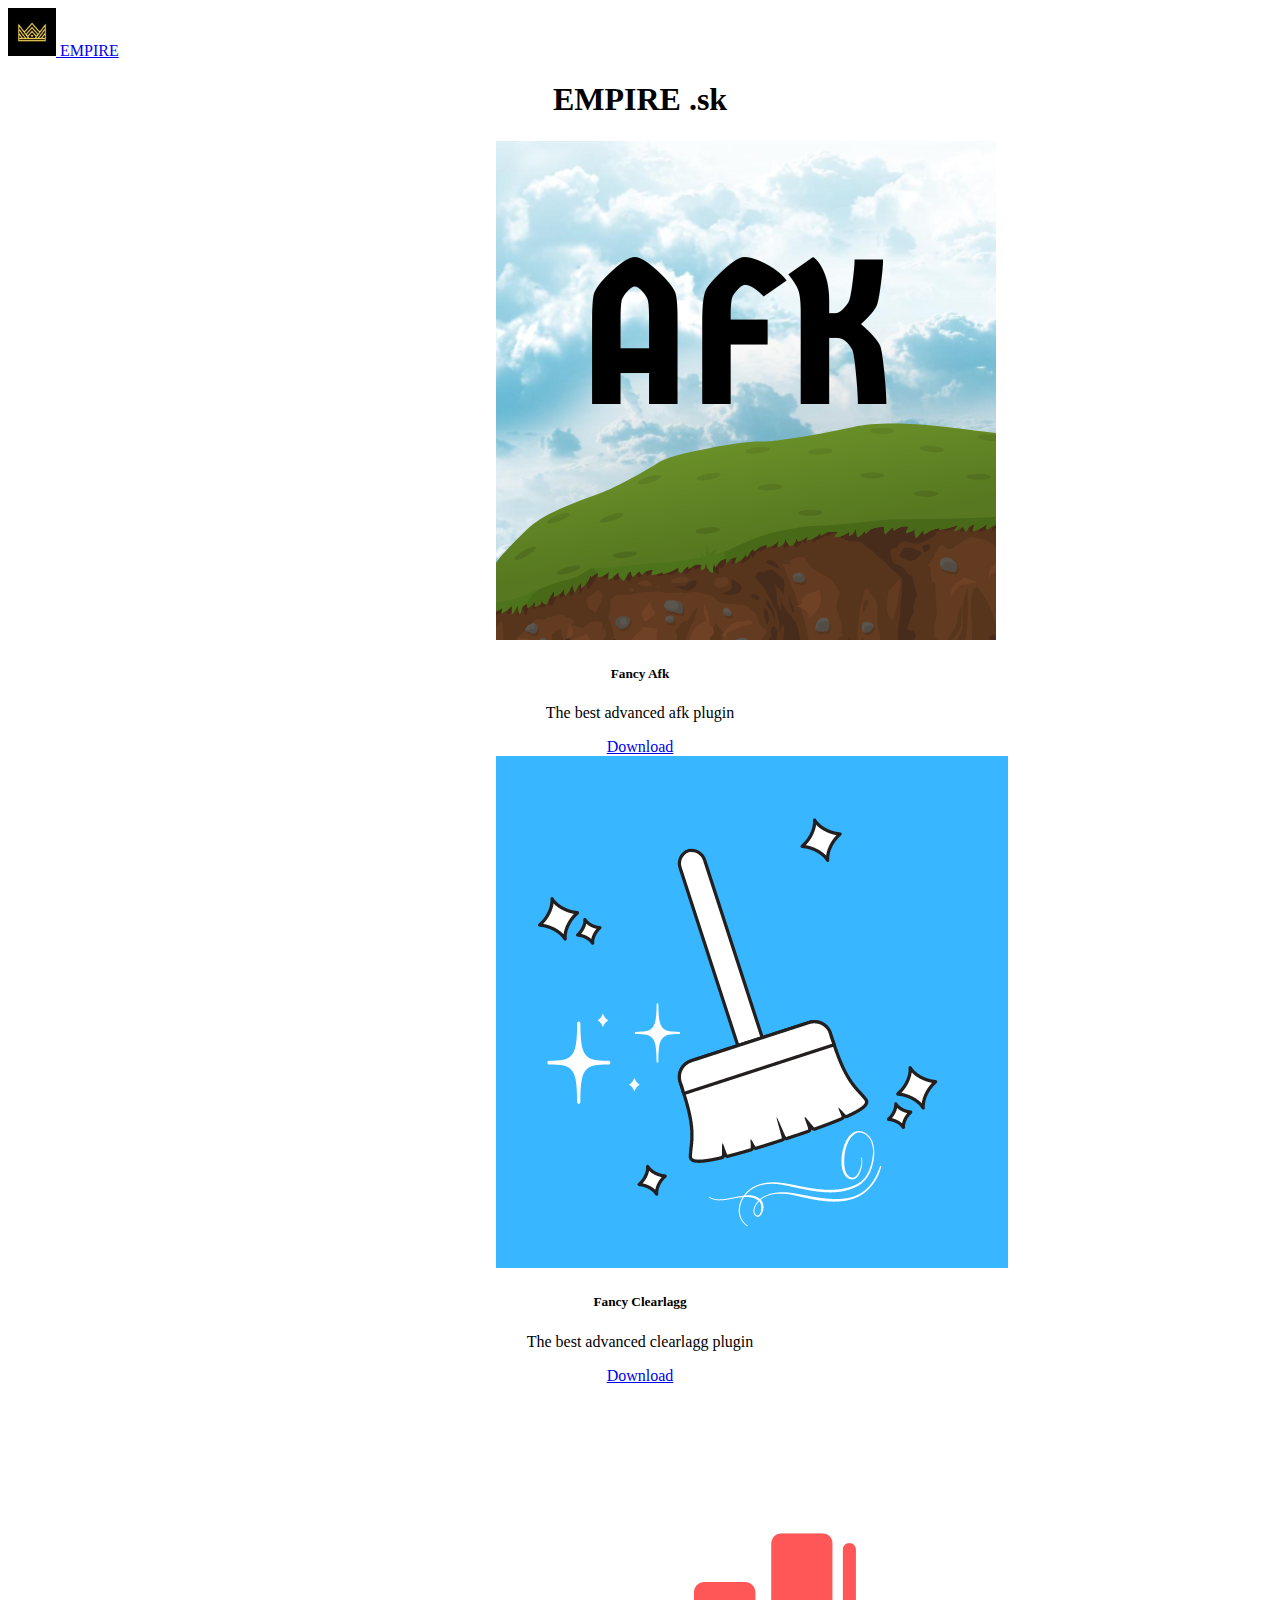
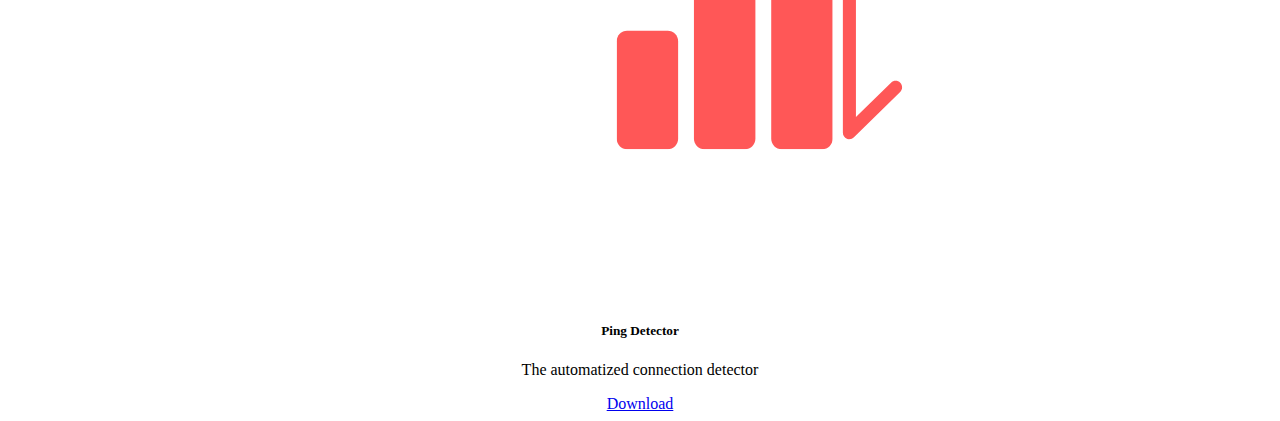
==== index.html @ e0a6edce "Add files via upload" ====
<!doctype html>
<html lang="en">
  <head>
    <meta charset="utf-8">
    <meta name="viewport" content="width=device-width, initial-scale=1">
    <title>Empire</title>
    <link href="https://cdn.jsdelivr.net/npm/bootstrap@5.3.0-alpha1/dist/css/bootstrap.min.css" rel="stylesheet" integrity="sha384-GLhlTQ8iRABdZLl6O3oVMWSktQOp6b7In1Zl3/Jr59b6EGGoI1aFkw7cmDA6j6gD" crossorigin="anonymous">
  </head>
  <body>

    <nav class="shadow-lg p-3 mb-5 bg-dark navbar navbar-dark bg-black">
        <div class="container-fluid">
          <a class="navbar-brand" href="#">
            <img src="./images/logo/empire.png" alt="Logo" width="48" height="48" class="d-inline-block align-text-center">
            EMPIRE
          </a>
        </div>
      </nav>
	  

      <center><h1 class="display-1"> EMPIRE .sk </h1> <center>
	  
	  
      
      <div class="container my-5 text-center" style="max-width: 580px;">
        </div>

		<div class="container">
		
		
		  <div class="row">
			<div class="col">
			  <div class="card" style="width: 18rem;">
				  <img src="./images/cards/AFK.png" class="card-img-top" alt="...">
				  <div class="card-body">
					<h5 class="card-title; shadow-sm p-3 mb-5 bg-body-tertiary rounded ">Fancy Afk</h5>
					<p class="card-text">The best advanced afk plugin</p>
					<a href="https://www.spigotmc.org/resources/skript-fancy-afk.100644/" class="btn btn-primary">Download</a>
				  </div>
				</div>
				
			</div>
			
			<div class="col">
			  <div class="card p-3" style="width: 18rem;">
				  <img src="./images/cards/clearlagg.png" class="card-img-top" alt="...">
				  <div class="card-body">
					<h5 class="card-title; shadow-sm p-3 mb-5 bg-body-tertiary rounded">Fancy Clearlagg</h5>
					<p class="card-text">The best advanced clearlagg plugin</p>
					<a href="https://www.spigotmc.org/resources/skript-fancy-clearlagg.108044/" class="btn btn-primary">Download</a>
					
					
				  </div>
				</div>
			</div>
			
			<div class="col">
			
			  <div class="card " style="width: 17rem;">
				  <img src="./images/cards/pingdetector.png" class="card-img-top" alt="...">
				  <div class="card-body">
					<h5 class="card-title; shadow-sm p-3 mb-5 bg-body-tertiary rounded">Ping Detector</h5>
					<p class="card-text">The automatized connection detector</p>
					<a href="https://www.spigotmc.org/resources/skript-ping-detector.108058/" class="btn btn-primary">Download</a>
				  </div>
				</div>
			  
			</div>
		  </div>
		  
		</div>
		
		

      </div>
	  
	  
	  
	  
	  
	  
	  </div>


    <script src="https://cdn.jsdelivr.net/npm/bootstrap@5.3.0-alpha1/dist/js/bootstrap.bundle.min.js" integrity="sha384-w76AqPfDkMBDXo30jS1Sgez6pr3x5MlQ1ZAGC+nuZB+EYdgRZgiwxhTBTkF7CXvN" crossorigin="anonymous"></script>
  </body>
</html>
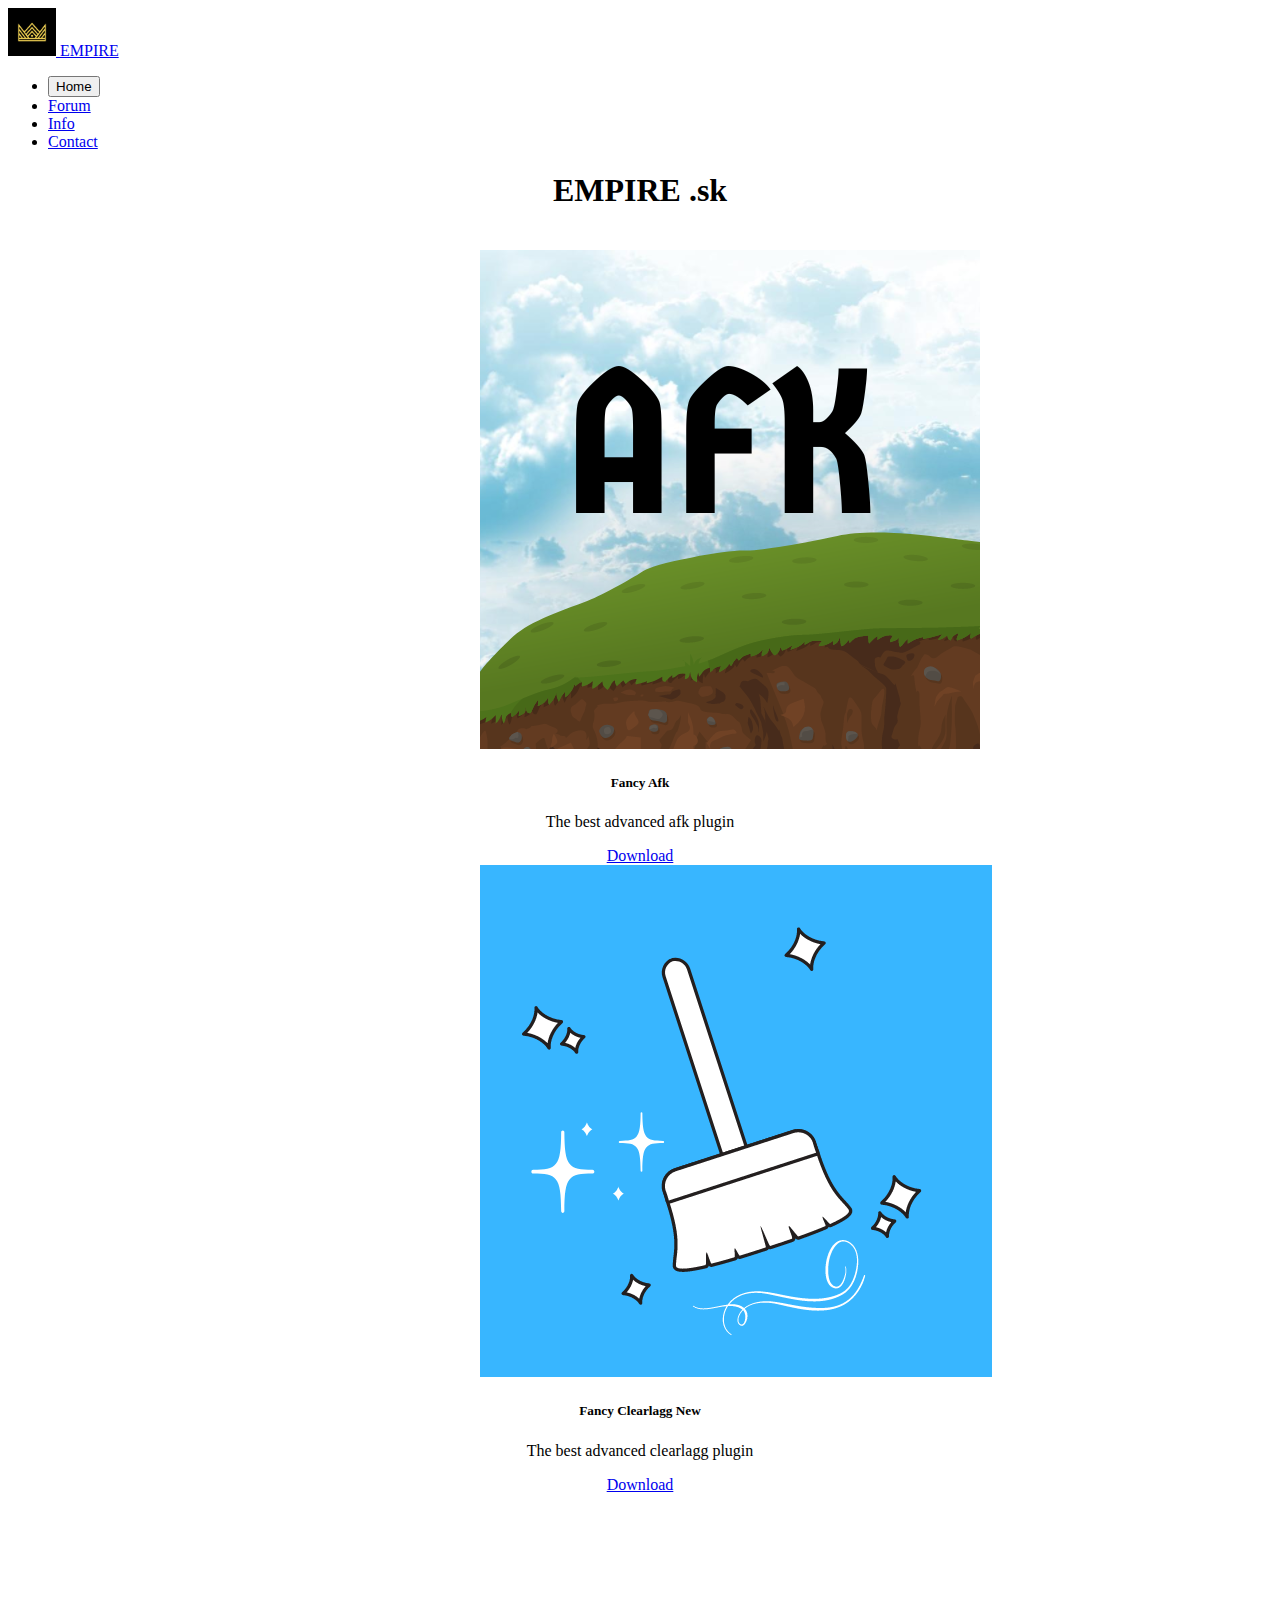
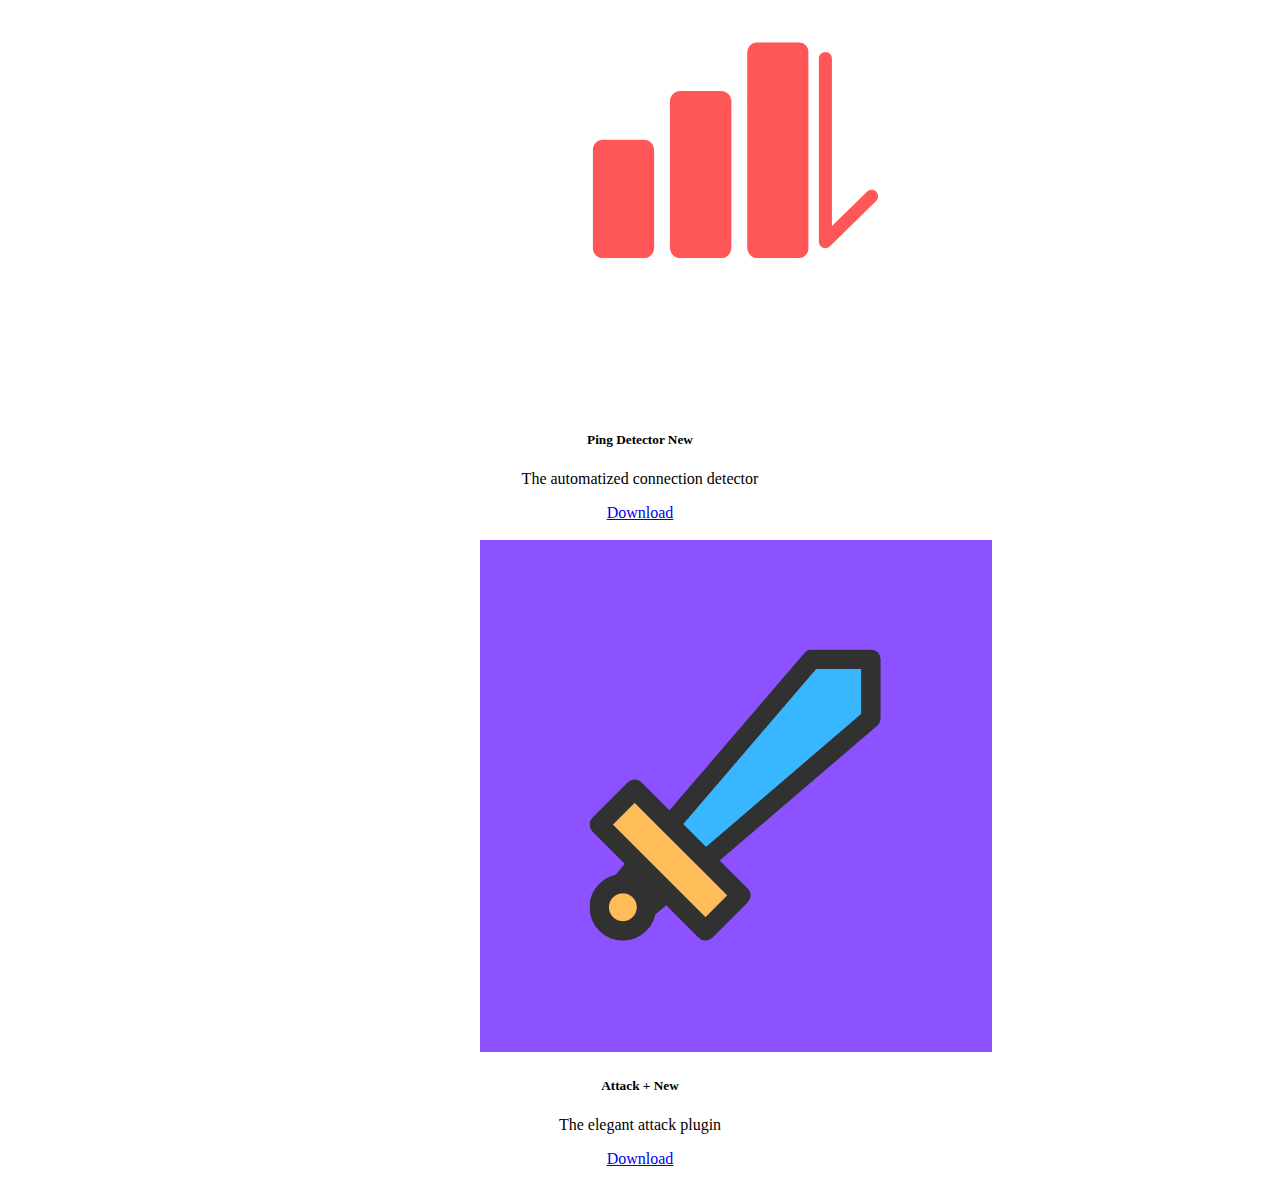
==== commit a1bef32d: "Add files via upload" ====
--- a/index.html
+++ b/index.html
@@ -4,10 +4,12 @@
   <head>
     <meta charset="utf-8">
     <meta name="viewport" content="width=device-width, initial-scale=1">
+	<link href="main.css" rel="stylsheet">
     <title>Empire</title>
     <link href="https://cdn.jsdelivr.net/npm/bootstrap@5.3.0-alpha1/dist/css/bootstrap.min.css" rel="stylesheet" integrity="sha384-GLhlTQ8iRABdZLl6O3oVMWSktQOp6b7In1Zl3/Jr59b6EGGoI1aFkw7cmDA6j6gD" crossorigin="anonymous">
-  </head>
-  <body>
+	<link rel = "icon" href ="./images/logo/empire.png"
+</head>
+  <body >
 
     <nav class="shadow-lg p-3 mb-5 bg-dark navbar navbar-dark bg-black">
         <div class="container-fluid">
@@ -15,38 +17,58 @@
             <img src="./images/logo/empire.png" alt="Logo" width="48" height="48" class="d-inline-block align-text-center">
             EMPIRE
           </a>
+		  
+		  <ul class="nav nav-pills nav-fill gap-2 p-1 small bg-primary rounded-5 shadow-sm" id="pillNav2" role="tablist" style="--bs-nav-link-color: var(--bs-white); --bs-nav-pills-link-active-color: var(--bs-primary); --bs-nav-pills-link-active-bg: var(--bs-white);">
+			  <li class="nav-item" role="presentation">
+				<button class="nav-link active rounded-5" id="home-tab2" data-bs-toggle="tab" type="button" role="tab" aria-selected="true">Home</button>
+			  </li>
+			  <li class="nav-item" role="presentation">
+				<a href="https://empire.nhforums.net/" class="nav-link rounded-5" aria-selected="false">Forum</a>
+			  </li>
+			   </li>
+			  <li class="nav-item" role="presentation">
+				<a href="https://docs.google.com/document/d/1G8JEy2GqL-tj_pjo7_6I7R_JtF5Tpm__wsWMkNZilfw/edit?usp=sharing" class="nav-link rounded-5" aria-selected="false">Info</a>
+			  </li>
+			  <li class="nav-item" role="presentation">
+				<a href="contact.html" class="nav-link rounded-5" aria-selected="true">Contact</a>
+			  </li>
+			</ul>
+		  
         </div>
       </nav>
 	  
-
+	  
+	<div class="container" style="max-width: 4080px" >
       <center><h1 class="display-1"> EMPIRE .sk </h1> <center>
-	  
+	  <div>
 	  
       
-      <div class="container my-5 text-center" style="max-width: 580px;">
-        </div>
+		
+        </br>
 
-		<div class="container">
+		<div class="container" style="max-width: 1100px" >
 		
 		
 		  <div class="row">
 			<div class="col">
-			  <div class="card" style="width: 18rem;">
+			  <div class="card" style="width: 20rem;">
 				  <img src="./images/cards/AFK.png" class="card-img-top" alt="...">
 				  <div class="card-body">
 					<h5 class="card-title; shadow-sm p-3 mb-5 bg-body-tertiary rounded ">Fancy Afk</h5>
+						
 					<p class="card-text">The best advanced afk plugin</p>
 					<a href="https://www.spigotmc.org/resources/skript-fancy-afk.100644/" class="btn btn-primary">Download</a>
+					
 				  </div>
 				</div>
 				
 			</div>
 			
 			<div class="col">
-			  <div class="card p-3" style="width: 18rem;">
+			  <div class="card p-3" style="width: 20rem;">
 				  <img src="./images/cards/clearlagg.png" class="card-img-top" alt="...">
 				  <div class="card-body">
-					<h5 class="card-title; shadow-sm p-3 mb-5 bg-body-tertiary rounded">Fancy Clearlagg</h5>
+					<h5 class="card-title; shadow-sm p-3 mb-5 bg-body-tertiary rounded">Fancy Clearlagg <span class="badge bg-secondary">New</span></h5></h5>
 					<p class="card-text">The best advanced clearlagg plugin</p>
 					<a href="https://www.spigotmc.org/resources/skript-fancy-clearlagg.108044/" class="btn btn-primary">Download</a>
 					
@@ -56,31 +78,46 @@
 			</div>
 			
 			<div class="col">
-			
-			  <div class="card " style="width: 17rem;">
+	
+			  <div class="card " style="width: 20rem;">
+			  
+				  
 				  <img src="./images/cards/pingdetector.png" class="card-img-top" alt="...">
+				  
 				  <div class="card-body">
-					<h5 class="card-title; shadow-sm p-3 mb-5 bg-body-tertiary rounded">Ping Detector</h5>
+				  
+					<h5 class="card-title; shadow-sm p-3 mb-5 bg-body-tertiary rounded">Ping Detector <span class="badge bg-secondary">New</span></h5>
 					<p class="card-text">The automatized connection detector</p>
 					<a href="https://www.spigotmc.org/resources/skript-ping-detector.108058/" class="btn btn-primary">Download</a>
 				  </div>
 				</div>
-			  
+			</div>
+			
+			
+			
+		  </div>
+		  </div>
+		  </br>
+		  
+	<div class="container" style="max-width: 1100px" >
+		
+		
+		  <div class="row">
+			<div class="col">
+			  <div class="card" style="width: 20rem;">
+				  <img src="./images/cards/attackplus.png" class="card-img-top" alt="...">
+				  <div class="card-body"> 
+					<h5 class="card-title; shadow-sm p-3 mb-5 bg-body-tertiary rounded ">Attack + <span class="badge bg-secondary">New</span></h5></h5>
+						
+					<p class="card-text">The elegant attack plugin</p>
+					<a href="https://www.spigotmc.org/resources/skript-attack.108092/" class="btn btn-primary">Download</a>
+					
+				  </div>
+				</div>
 			</div>
 		  </div>
-		  
-		</div>
-		
-		
-
-      </div>
-	  
-	  
-	  
-	  
-	  
-	  
-	  </div>
+	</div>
+ </br>
 
 
     <script src="https://cdn.jsdelivr.net/npm/bootstrap@5.3.0-alpha1/dist/js/bootstrap.bundle.min.js" integrity="sha384-w76AqPfDkMBDXo30jS1Sgez6pr3x5MlQ1ZAGC+nuZB+EYdgRZgiwxhTBTkF7CXvN" crossorigin="anonymous"></script>
